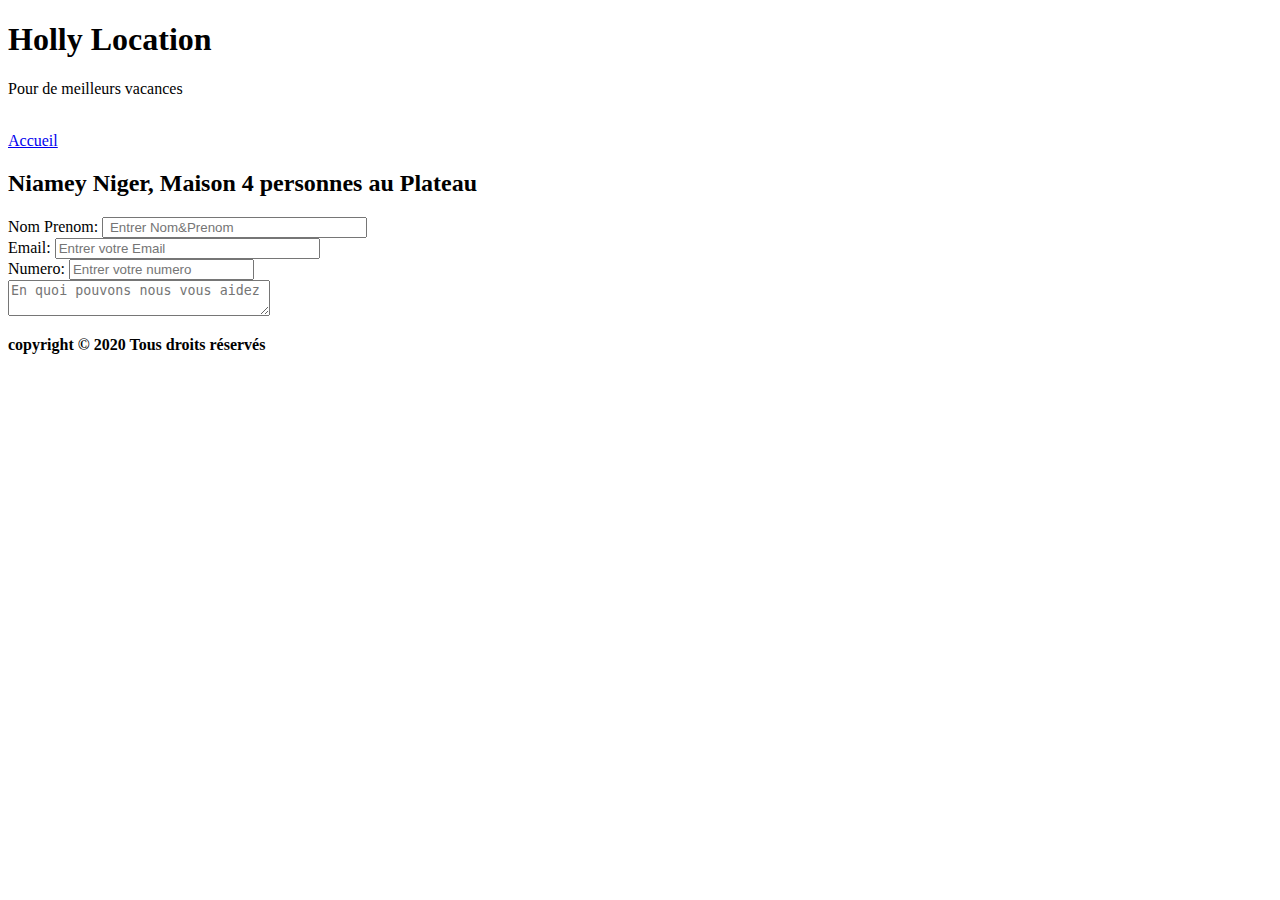
==== location2.html @ d585b1ad "site de location" ====
<!DOCTYPE html>
<html lang="en">
<head>
    <meta charset="UTF-8">
    <meta name="viewport" content="width=device-width, initial-scale=1.0">
    <meta http-equiv="X-UA-Compatible" content="ie=edge">
    <link rel="stylesheet" href="location.css">
    <title>Contact</title>
</head>
<body>
    <div class="tete">
    <header>
            <h1><strong>Holly</strong> Location</h1>
            <p class="uno">Pour de meilleurs vacances</p> <br>
    
            <div class="contacte"><a href="location.html" class="contact">Accueil</a></div>
    
    </header>
    <section class="yy">
            <h2 class="dos">Niamey Niger, Maison 4 personnes au Plateau</h2>
        </section>
        </div>

        <div class="zo">
            <form action="" method="post" class="formulaire">
                <p>
                    <label for="">Nom Prenom</label>: <input type="text" id="nom" class="zi" placeholder=" Entrer Nom&Prenom" size="30"><br>
                    <label for="">Email</label>: <input type="text" id="mail" class="zi" placeholder="Entrer votre Email" size="30"><br>
                    <label for="">Numero</label>: <input type="text" id="num" class="zi" placeholder="Entrer votre numero" size=""><br>
                    <label for=""></label>  <textarea name="" id="text" class="zi" cols="30" rows="2" placeholder="En quoi pouvons nous vous aidez"></textarea>
                </p>
            </form>
        </div>
    <footer>
            <p><strong>copyright © 2020 Tous droits réservés</strong></p>
    </footer>
    
</body>
</html>
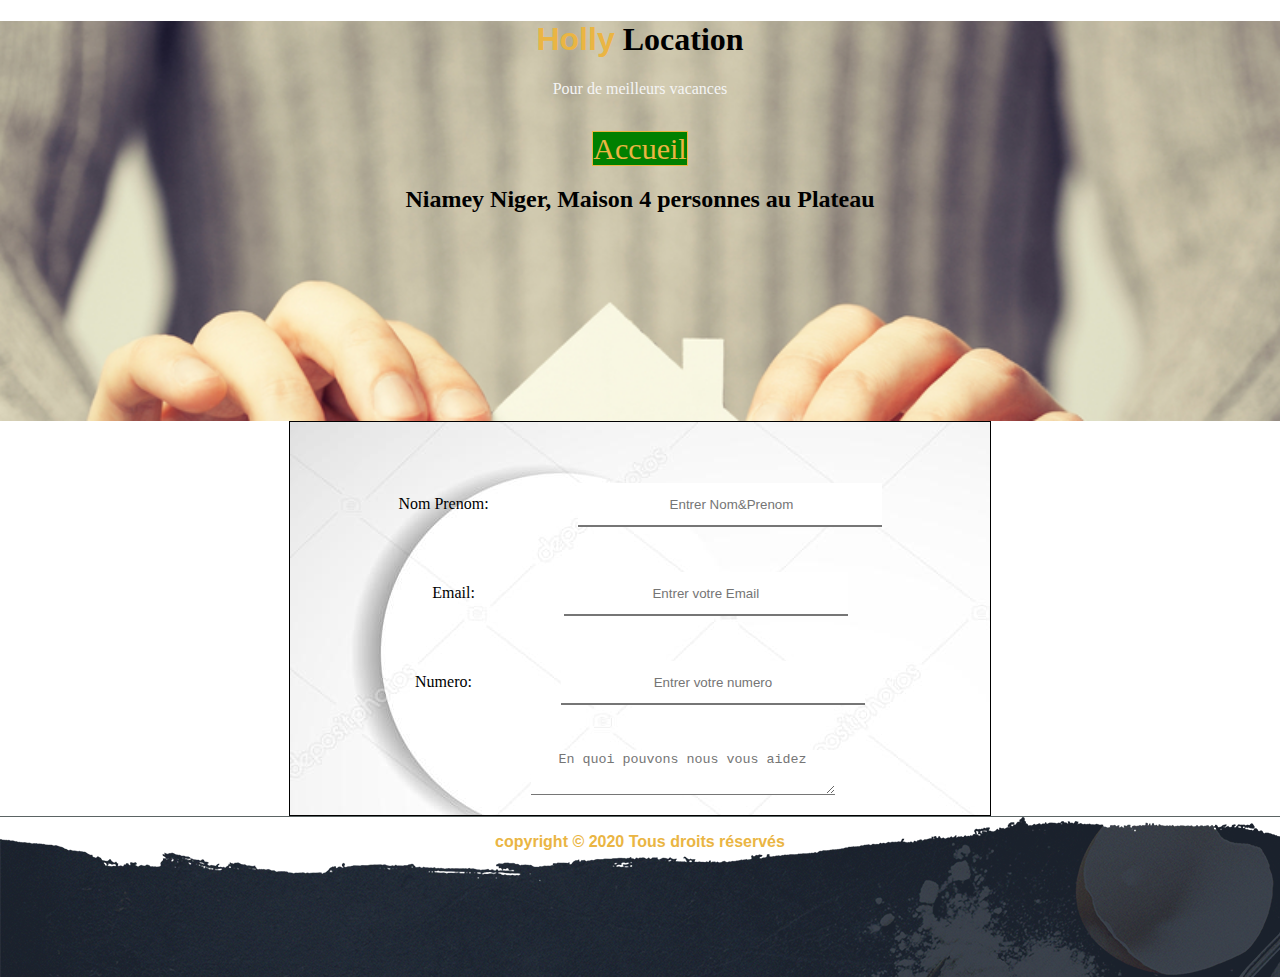
==== commit 68aa97b4: "css modifier" ====
--- a/location2.html
+++ b/location2.html
@@ -4,7 +4,7 @@
     <meta charset="UTF-8">
     <meta name="viewport" content="width=device-width, initial-scale=1.0">
     <meta http-equiv="X-UA-Compatible" content="ie=edge">
-    <link rel="stylesheet" href="location.css">
+    <link rel="stylesheet" href="style.css">
     <title>Contact</title>
 </head>
 <body>
@@ -13,7 +13,7 @@
             <h1><strong>Holly</strong> Location</h1>
             <p class="uno">Pour de meilleurs vacances</p> <br>
     
-            <div class="contacte"><a href="location.html" class="contact">Accueil</a></div>
+            <div class="contacte"><a href="index.html" class="contact">Accueil</a></div>
     
     </header>
     <section class="yy">
--- a/style.css
+++ b/style.css
@@ -0,0 +1,228 @@
+body
+{
+    margin: 0;
+    padding: 0;
+    
+}
+.header, .yy
+{
+    margin: 0;
+    padding: 0;
+}
+.tete
+{
+    margin: 0;
+    padding: 0;
+    background-image: url("banniere3.jpg");
+    background-size: cover;
+    height: 400px;
+}
+@keyframes slidy 
+{
+    0% { left: 0%; }
+    20% { left: 0%; }
+    25% { left: -100%; }
+    45% { left: -100%; }
+    50% { left: -200%; }
+    70% { left: -200%; }
+    75% { left: -300%; }
+    95% { left: -300%; }
+    100% { left: -400%; }
+}   
+    
+    
+    #slider { overflow: hidden; }
+    #slider figure img { width: 20%; float: left; }
+    #slider figure { 
+      position: relative;
+      width: 500%;
+      eight: 100vh;
+      top:0;
+      text-align: left;
+      font-size: 0;
+      animation: 15s slidy infinite; 
+    
+    }
+    .milieu
+    {
+        margin-bottom: 0px;
+        justify-content: center;
+        justify-content: space-around;
+        display: flex;
+    }
+    .o
+    {
+        margin: 0;
+        background-color:rgba(245, 240, 240, 0.726);
+        height: max-content;
+    }
+    footer
+    {
+        text-align: justify;
+        text-align: center;
+        margin: 0;
+        background-image: url("footer.png");
+        height: 160px;
+    }
+    .tof
+    {
+        width: 221px;
+        height: 140px;
+    }
+    .trait, footer
+    {
+        border-top: rgb(91, 100, 100) 1px solid;
+    }
+    strong
+    {
+        font-weight: bolder;
+        font-family: helvetica;
+        color: #EAB543;
+    }
+   .uno
+    {
+        font-weight: normal;
+        color: whitesmoke;
+    }
+    contacte
+    {
+       
+        position: relative;
+        left: 580px;
+        top: -60px;
+    }
+    .contact 
+    {
+        background-color: green;
+        color:#EAB543 ;
+        border: 1px #EAB543 solid;
+        width: 80px;
+        height: 29px;
+        font-size: 30px;
+        text-decoration: none;
+    }
+    table
+    {
+        margin-left: auto;
+        margin-right: auto;
+    }
+    .tab
+    {
+      border-spacing: 20px;
+    }
+    header, .yy
+    {
+        text-align: center;
+        background: transparent;
+    }
+    a:hover
+    {
+    
+    }
+    .zi
+    {
+        width: 300px;
+        height: 40px;
+        border-top: none;
+        border-right: none;
+        border-left: none;
+        background-color: white;
+        text-align: center;
+        justify-content: center;
+    }
+     .zo
+    {
+        margin: auto; 
+        text-align: center;
+        
+    }
+    #text, #mail, #num, #nom
+    {
+        margin-top: 45px;
+        margin-left: 85px;
+    }
+    #mail
+    {
+        width: 280px;
+    }
+    .formulaire
+    {
+        margin: auto;
+        border: 1px solid;
+        background-image: url("maison.jpg");
+        width: 700px;
+    }
+    .trait
+    {
+        text-align: center;
+    }
+    .mof
+    {
+        background-image: url("banniere.jpg");
+    }
+
+
+@media screen and (max-width: 2060px){
+.tof
+{
+    width:221px;
+}
+@media screen and (max-width:2020px){
+    .tof{
+        width:218px;
+    }
+}
+@media screen and (max-width: 2000px){
+    .tof
+    {
+        width: 208px;
+    }
+
+  }  
+@media screen and (max-width: 1950px){
+     .tof
+     {
+         width: 207.5px;
+     }
+
+ }   
+
+ @media screen and (max-width: 1899px){
+     .tof
+     {
+         width:204px;
+     }
+    }
+@media screen and (max-width: 1866px){
+        .tof{
+            width: 190px;
+        }
+    }
+@media screen and (max-width: 1800px){
+        .tof{
+            width: 200px;
+        }
+}
+@media screen and (max-width: 1738px){
+            .tof{
+                width:370px;
+            }
+        }
+ @media screen and (max-width: 1380px){
+        .tof
+        {
+            width: 250px
+        }
+    }
+
+ @media screen and (max-width: 1263px){
+    .tof {
+        width: 310px;
+    }
+ }
+ @media screen and (max-width: 1200px){
+    .tof
+    {
+        width: 300px;
+    }
+ }